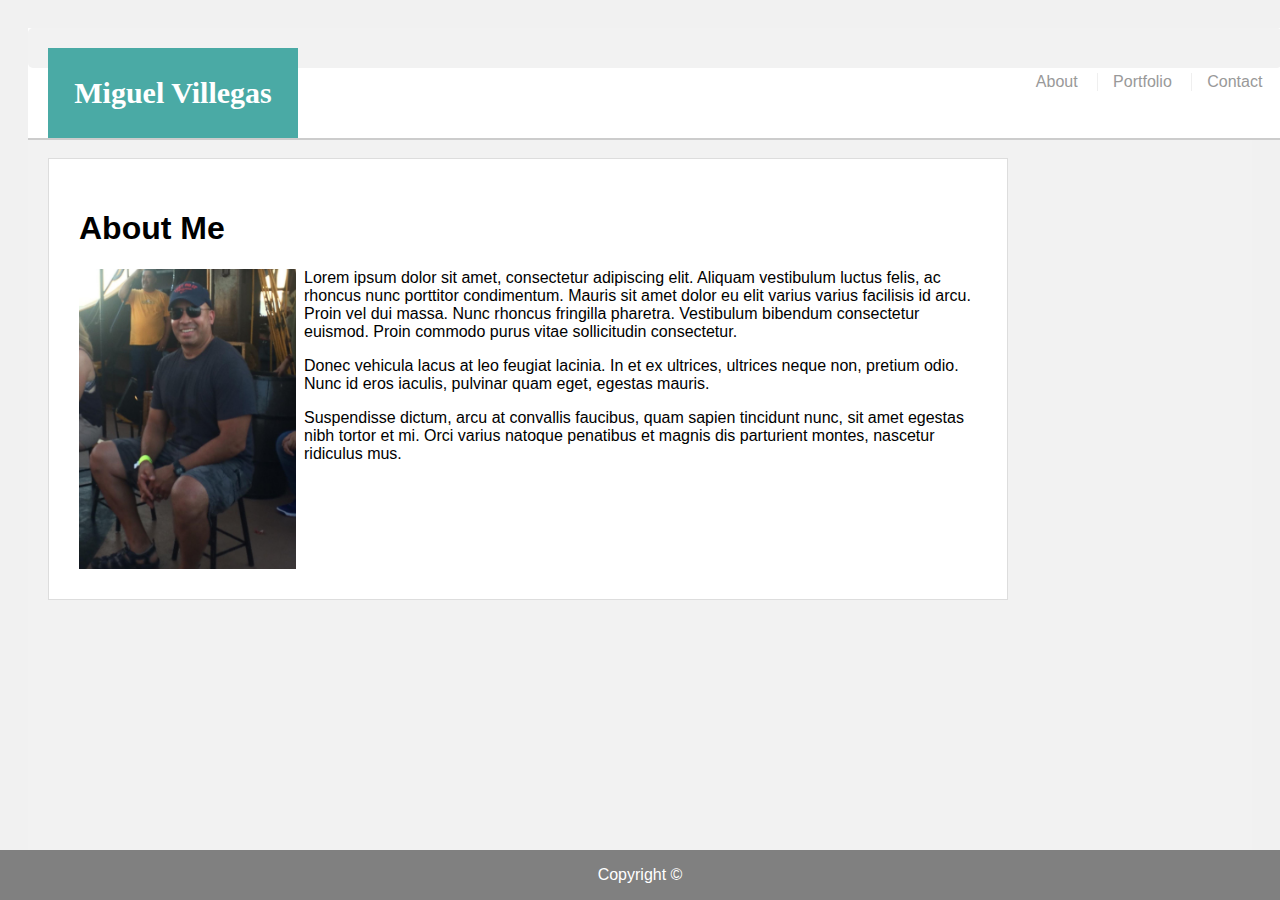
==== index.html @ 9ec567bf "added index.html portfolio.html contact.html and css" ====
<!DOCTYPE html>
<html lang="en-us">

<head>
  <meta charset="UTF-8">
  <title>About Me</title>
  <link rel="stylesheet" type="text/css" href="assets/css/style.css">
</head>

<body>
  <header id="masthead">
    <div class="container">
      <a href="index.html" id="logo">Miguel Villegas</a>
      <nav>
        <a href="index.html">About</a>
        <a href="portfolio.html">Portfolio</a>
        <a href="contact.html">Contact</a>
      </nav>
    </div>
  </header>

  <div id="main-container" class="container">
    <section class="main-section">
      <h1>About Me</h1>
      <p><img src="assets/images/profile_pic.jpg" class="auth-image" alt="Miguel Villegas"
        style="width:225px;height:300px;">
        Lorem ipsum dolor sit amet, consectetur adipiscing elit. Aliquam vestibulum luctus felis, ac rhoncus nunc
        porttitor condimentum. Mauris sit amet dolor eu elit varius varius facilisis id arcu. Proin vel dui massa. Nunc
        rhoncus fringilla pharetra. Vestibulum bibendum consectetur euismod. Proin commodo purus vitae sollicitudin
        consectetur.</p>
      <p>Donec vehicula lacus at leo feugiat lacinia. In et ex ultrices, ultrices neque non, pretium odio. Nunc id eros
        iaculis, pulvinar quam eget, egestas mauris.</p>
      <p>Suspendisse dictum, arcu at convallis faucibus, quam sapien tincidunt nunc, sit amet egestas nibh tortor et mi.
        Orci varius natoque penatibus et magnis dis parturient montes, nascetur ridiculus mus.</p>
    </section>
  </div>

  <footer>
    <p>Copyright &copy;</p>
  </footer>

</html>
---- assets/css/style.css ----
#masthead {
    position: fixed;
    z-index: 99;
    width: 98%;
    margin: 0 0 30px;
    overflow: auto;
    color: #ffffff;
    background: #ffffff;
    border-bottom: 2px solid #cccccc;
}

#logo {
    float: left;
    width: 250px;
    height: 90px;
    font-family: Georgia, Times, "Times New Roman", serif;
    font-size: 30px;
    font-weight: 700;
    line-height: 90px;
    color: #ffffff;
    text-align: center;
    text-decoration: none;
    background: #4aaaa5;
}

nav {
    float: right;
    margin-top: 25px;
}

nav a {
    display: inline-block;
    padding-left: 15px;
    margin-left: 15px;
    line-height: 18px;
    color: #999;
    text-decoration: none;
    border-left: 1px solid #efefef;
}

nav a:first-child {
    border-left: 0 none;
}

img {
  float: left;
  padding-right: 8px;
}

/* main */
#main-container {
    padding-top: 130px;
    min-height: calc(100vh - 70px);
}

.main-section {
    float: left;
    width: 100%;
    max-width: 960px;
    padding: 30px;
    margin: 0 0 40px;
    background: #ffffff;
    border: 1px solid #dddddd;
}

footer {
    position: fixed;
    left: 0;
    bottom: 0;
    width: 100%;
    background-color: gray;
    color: white;
    text-align: center;
}

/* Contact.html */
input[type=text], textarea {
  width: 100%;
  padding: 12px;
  border: 1px solid #ccc;
  border-radius: 4px;
  box-sizing: border-box;
  margin-top: 6px;
  margin-bottom: 16px;
  resize: vertical;
}

input[type=submit] {
  background-color: #4CAF50;
  color: white;
  padding: 12px 20px;
  border: none;
  border-radius: 4px;
  cursor: pointer;
}

input[type=submit]:hover {
  background-color: #45a049;
}

.container {
  border-radius: 5px;
  background-color: #f2f2f2;
  padding: 20px;
} 

/* Portfolio */
* {
  box-sizing: border-box;
}

body {
  background-color: #f1f1f1;
  padding: 20px;
  font-family: Arial;
}

/* Center website */
.main {
  max-width: 1000px;
  margin: auto;
}

.row {
  margin: 8px -16px;
}

/* Add padding between each column  */
.row,
.row > .column {
  padding: 8px;
}

/* Create five equal columns that float next to each other */
.column {
  float: left;
  width: 20%;
}

/* Clear floats after rows */
.row:after {
  content: "";
  display: table;
  clear: both;
}

/* Content */
.content {
  background-color: white;
  padding: 10px;
}

/* Responsive layout - makes a two column-layout instead of five columns */
@media screen and (max-width: 900px) {
  .column {
    width: 50%;
  }
}

/* Responsive layout - makes the two columns stack on top of each other instead of next to each other */
@media screen and (max-width: 600px) {
  .column {
    width: 100%;
  }
}
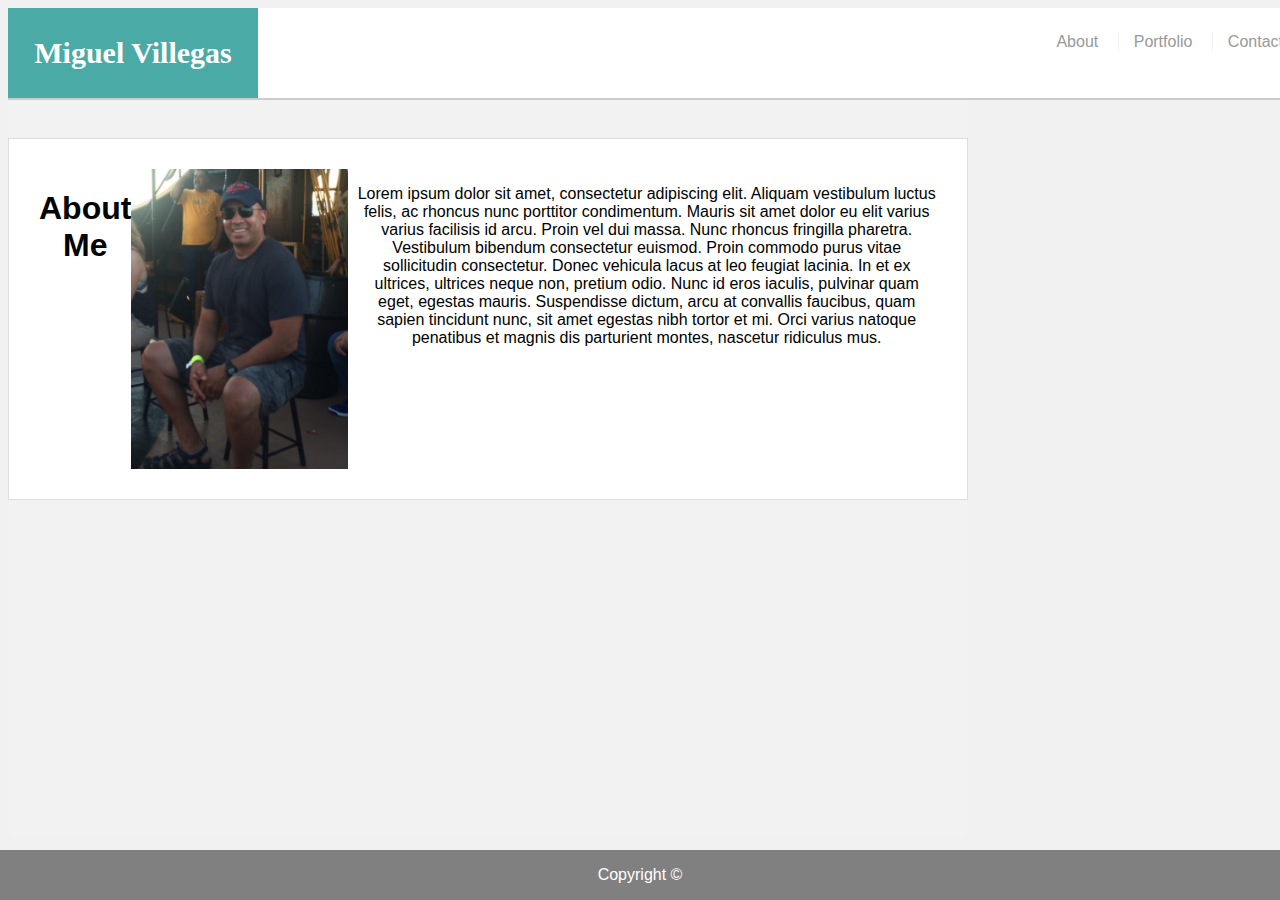
==== commit 48f07919: "working on css issues" ====
--- a/index.html
+++ b/index.html
@@ -3,34 +3,36 @@
 
 <head>
   <meta charset="UTF-8">
+  <meta name="viewport" content="width=device-width, initial-scale=1.0">
   <title>About Me</title>
   <link rel="stylesheet" type="text/css" href="assets/css/style.css">
 </head>
 
 <body>
-  <header id="masthead">
-    <div class="container">
+
+  <div class="container">
+    <header id="masthead">
       <a href="index.html" id="logo">Miguel Villegas</a>
       <nav>
         <a href="index.html">About</a>
         <a href="portfolio.html">Portfolio</a>
         <a href="contact.html">Contact</a>
       </nav>
-    </div>
-  </header>
+    </header>
+  </div>
 
   <div id="main-container" class="container">
     <section class="main-section">
       <h1>About Me</h1>
-      <p><img src="assets/images/profile_pic.jpg" class="auth-image" alt="Miguel Villegas"
+      <img src="assets/images/profile_pic.jpg" class="auth-image" alt="Miguel Villegas"
         style="width:225px;height:300px;">
-        Lorem ipsum dolor sit amet, consectetur adipiscing elit. Aliquam vestibulum luctus felis, ac rhoncus nunc
+      <p>Lorem ipsum dolor sit amet, consectetur adipiscing elit. Aliquam vestibulum luctus felis, ac rhoncus nunc
         porttitor condimentum. Mauris sit amet dolor eu elit varius varius facilisis id arcu. Proin vel dui massa. Nunc
         rhoncus fringilla pharetra. Vestibulum bibendum consectetur euismod. Proin commodo purus vitae sollicitudin
-        consectetur.</p>
-      <p>Donec vehicula lacus at leo feugiat lacinia. In et ex ultrices, ultrices neque non, pretium odio. Nunc id eros
-        iaculis, pulvinar quam eget, egestas mauris.</p>
-      <p>Suspendisse dictum, arcu at convallis faucibus, quam sapien tincidunt nunc, sit amet egestas nibh tortor et mi.
+        consectetur. Donec vehicula lacus at leo feugiat lacinia. In et ex ultrices, ultrices neque non, pretium odio.
+        Nunc id eros
+        iaculis, pulvinar quam eget, egestas mauris. Suspendisse dictum, arcu at convallis faucibus, quam sapien
+        tincidunt nunc, sit amet egestas nibh tortor et mi.
         Orci varius natoque penatibus et magnis dis parturient montes, nascetur ridiculus mus.</p>
     </section>
   </div>
--- a/assets/css/style.css
+++ b/assets/css/style.css
@@ -1,7 +1,7 @@
 #masthead {
     position: fixed;
     z-index: 99;
-    width: 98%;
+    width: 100%;
     margin: 0 0 30px;
     overflow: auto;
     color: #ffffff;
@@ -50,6 +50,7 @@
 /* main */
 #main-container {
     padding-top: 130px;
+    text-align:center;
     min-height: calc(100vh - 70px);
 }
 
@@ -61,6 +62,7 @@
     margin: 0 0 40px;
     background: #ffffff;
     border: 1px solid #dddddd;
+    display: flex;
 }
 
 footer {
@@ -101,7 +103,9 @@
 .container {
   border-radius: 5px;
   background-color: #f2f2f2;
-  padding: 20px;
+  width:100%;
+  max-width: 960px;
+  /*padding: 20px;*/
 } 
 
 /* Portfolio */
@@ -111,7 +115,7 @@
 
 body {
   background-color: #f1f1f1;
-  padding: 20px;
+  /*padding: 20px;*/
   font-family: Arial;
 }
 
@@ -150,16 +154,31 @@
   padding: 10px;
 }
 
-/* Responsive layout - makes a two column-layout instead of five columns */
-@media screen and (max-width: 900px) {
-  .column {
-    width: 50%;
+/* Responsive layout */
+@media screen and (max-width: 980px) {
+  .body {
+    width: 100%;
   }
 }
+nav {
+  margin-right: 5px;
+}
 
-/* Responsive layout - makes the two columns stack on top of each other instead of next to each other */
-@media screen and (max-width: 600px) {
-  .column {
+
+@media screen and (max-width: 768px) {
+  .body {
     width: 100%;
   }
-}+}
+nav {
+  margin-right: 5px;
+}
+
+@media screen and (max-width: 640px) {
+  .body {
+    width: 100%;
+  }
+}
+nav {
+  margin-right: 5px;  /* Container & Main-container */
+}
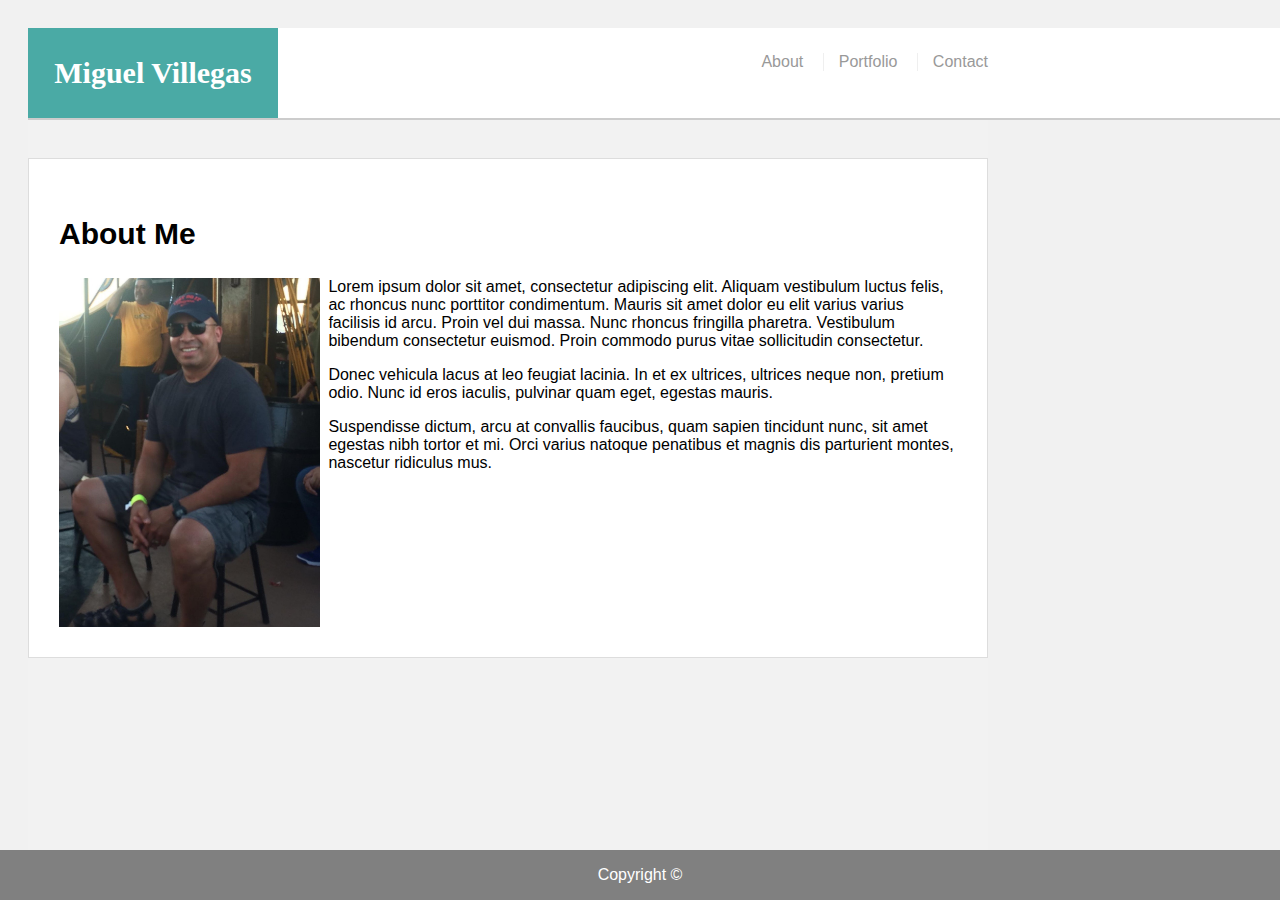
==== commit 90215390: "responsive improvements to images and nav" ====
--- a/index.html
+++ b/index.html
@@ -9,31 +9,32 @@
 </head>
 
 <body>
-
-  <div class="container">
-    <header id="masthead">
+  <header id="masthead">
+    <div class="container">
       <a href="index.html" id="logo">Miguel Villegas</a>
-      <nav>
+      <nav class="nav-container">
         <a href="index.html">About</a>
         <a href="portfolio.html">Portfolio</a>
         <a href="contact.html">Contact</a>
       </nav>
-    </header>
-  </div>
+    </div>
+  </header>
 
   <div id="main-container" class="container">
     <section class="main-section">
-      <h1>About Me</h1>
-      <img src="assets/images/profile_pic.jpg" class="auth-image" alt="Miguel Villegas"
-        style="width:225px;height:300px;">
-      <p>Lorem ipsum dolor sit amet, consectetur adipiscing elit. Aliquam vestibulum luctus felis, ac rhoncus nunc
+      <div class="main">
+
+        <h1>About Me</h1>
+        <img src="assets/images/profile_pic.jpg" class="auth-image" alt="Miguel Villegas" style="max-width: 30%; padding-right: 8px;">
+        <p>Lorem ipsum dolor sit amet, consectetur adipiscing elit. Aliquam vestibulum luctus felis, ac rhoncus nunc
         porttitor condimentum. Mauris sit amet dolor eu elit varius varius facilisis id arcu. Proin vel dui massa. Nunc
         rhoncus fringilla pharetra. Vestibulum bibendum consectetur euismod. Proin commodo purus vitae sollicitudin
-        consectetur. Donec vehicula lacus at leo feugiat lacinia. In et ex ultrices, ultrices neque non, pretium odio.
-        Nunc id eros
-        iaculis, pulvinar quam eget, egestas mauris. Suspendisse dictum, arcu at convallis faucibus, quam sapien
-        tincidunt nunc, sit amet egestas nibh tortor et mi.
+        consectetur.</p>
+        <p>Donec vehicula lacus at leo feugiat lacinia. In et ex ultrices, ultrices neque non, pretium odio.
+        Nunc id eros iaculis, pulvinar quam eget, egestas mauris.</p>
+        <p>Suspendisse dictum, arcu at convallis faucibus, quam sapien tincidunt nunc, sit amet egestas nibh tortor et mi.
         Orci varius natoque penatibus et magnis dis parturient montes, nascetur ridiculus mus.</p>
+      </div>
     </section>
   </div>
 
--- a/assets/css/style.css
+++ b/assets/css/style.css
@@ -42,15 +42,9 @@
     border-left: 0 none;
 }
 
-img {
-  float: left;
-  padding-right: 8px;
-}
-
 /* main */
 #main-container {
     padding-top: 130px;
-    text-align:center;
     min-height: calc(100vh - 70px);
 }
 
@@ -59,11 +53,22 @@
     width: 100%;
     max-width: 960px;
     padding: 30px;
+    /*padding: 130px;*/
     margin: 0 0 40px;
     background: #ffffff;
     border: 1px solid #dddddd;
     display: flex;
 }
+
+h1 {
+  font-size: 30px;
+  line-height: 49px;
+}
+
+img {
+  float: left;
+}
+
 
 footer {
     position: fixed;
@@ -105,7 +110,6 @@
   background-color: #f2f2f2;
   width:100%;
   max-width: 960px;
-  /*padding: 20px;*/
 } 
 
 /* Portfolio */
@@ -115,7 +119,7 @@
 
 body {
   background-color: #f1f1f1;
-  /*padding: 20px;*/
+  padding: 20px;
   font-family: Arial;
 }
 
@@ -141,44 +145,71 @@
   width: 20%;
 }
 
-/* Clear floats after rows */
-.row:after {
-  content: "";
-  display: table;
-  clear: both;
-}
-
 /* Content */
 .content {
   background-color: white;
   padding: 10px;
 }
 
+/* Clear floats after rows */
+.row::after {
+  content: "";
+  clear: both;
+  display: table;  
+}
+
 /* Responsive layout */
-@media screen and (max-width: 980px) {
-  .body {
-    width: 100%;
-  }
-}
-nav {
-  margin-right: 5px;
-}
-
-
-@media screen and (max-width: 768px) {
-  .body {
-    width: 100%;
-  }
-}
-nav {
-  margin-right: 5px;
-}
-
-@media screen and (max-width: 640px) {
-  .body {
-    width: 100%;
-  }
-}
-nav {
-  margin-right: 5px;  /* Container & Main-container */
-}
+@media screen and (max-width: 980px) 
+{
+  .container 
+  {
+    width: 100%;
+  }
+  #masthead 
+  {
+    display: block;
+    text-align: center;
+  }
+}
+
+@media screen and (max-width: 768px) 
+{
+  .container 
+  {
+    width: 100%;
+  }
+  #masthead 
+  {
+    display: block;
+    text-align: center;
+  }
+  .nav-container
+  {
+    float: left;
+  }
+  .column
+  {
+    width: 100%;
+  }
+}
+
+@media screen and (max-width: 640px) 
+{
+  .container 
+  {
+    width: 100%;
+  }
+  #masthead 
+  {
+    display: block;
+    text-align: center;
+  }
+  .nav-container
+  {
+    float: left;
+  }
+  .column
+  {
+    width: 100%;
+  }
+}
